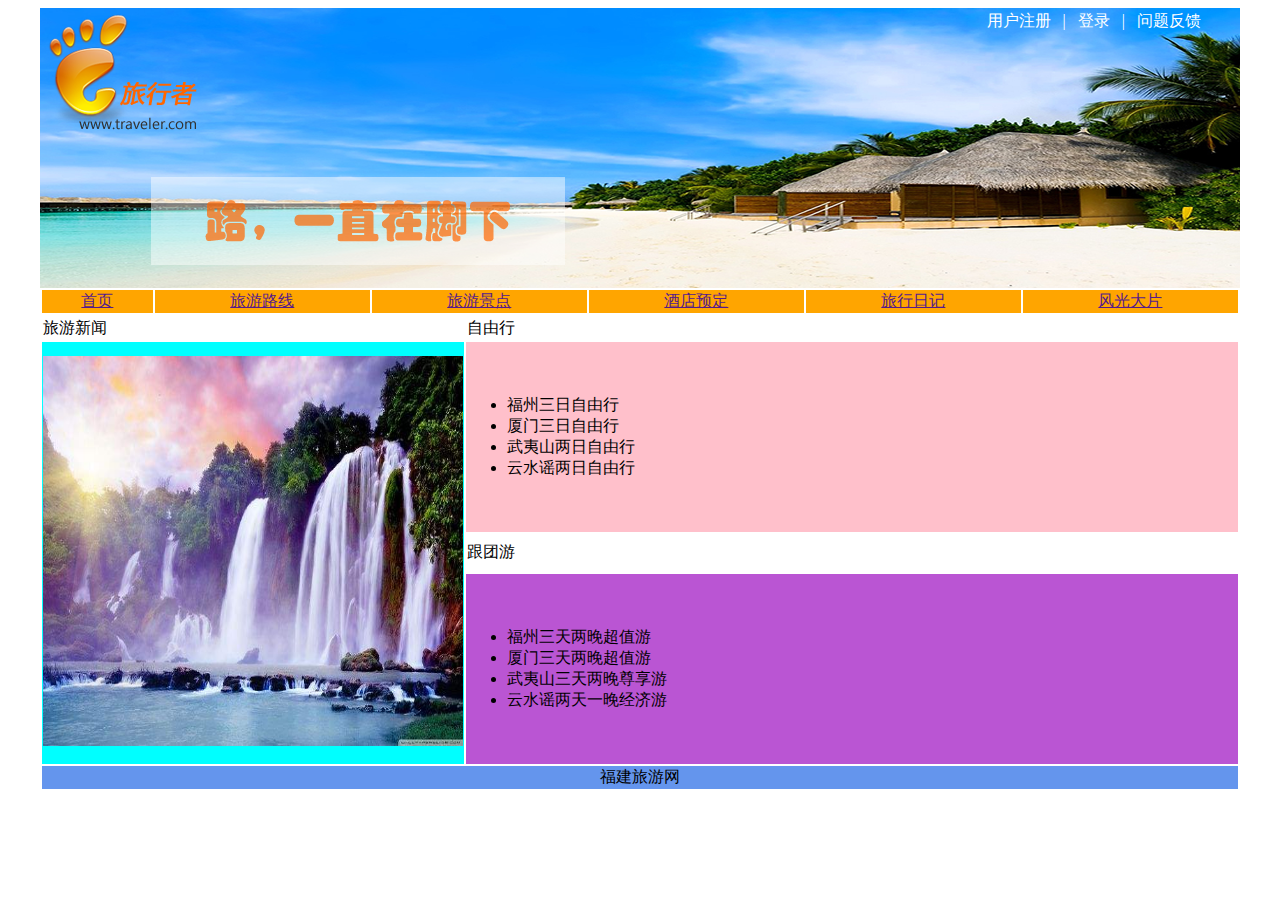
==== index.html @ 0f5e0745 "试一下" ====
<!DOCTYPE html>
<html>
	<head>
		<meta charset="utf-8" />
		<title></title>
	</head>
	<body>
		<table border="0" cellspacing="" cellpadding="" width="1200px" align="center" height="280px" background="img/beach.png">
			<tr>
				<td valign="top">
					<img src="img/logo.png">
				</td>
				<td valign="top" align="right"><font size="" color="white">用户注册&nbsp;&nbsp;&nbsp;|&nbsp;&nbsp;&nbsp;登录&nbsp;&nbsp;&nbsp;|&nbsp;&nbsp;&nbsp;问题反馈&nbsp;&nbsp;&nbsp;&nbsp;&nbsp;&nbsp;&nbsp;&nbsp;&nbsp;</font></td>
			</tr>
		</table>
		<table border="0" cellspacing="" cellpadding="" width="1200px" align="center">
			<tr align="center">
				<td bgcolor="orange"><a href="">首页</a></td>
				<td bgcolor="orange"><a href="">旅游路线</a></td>
				<td bgcolor="orange"><a href="">旅游景点</a></td>
				<td bgcolor="orange"><a href="">酒店预定</a></td>
				<td bgcolor="orange"><a href="">旅行日记</a></td>
				<td bgcolor="orange"><a href="">风光大片</a></td>
			</tr>
		</table>
		<table border="0" cellspacing="" cellpadding="" width="1200px" align="center">
			<tr>
				<td>旅游新闻</td>
				<td>自由行</td>
			</tr>
			<tr>
				<td rowspan="3" height="420" width="420" bgcolor="aqua"><img src="img/fgzp.jpg" width="420" height="390"></td>
				<td bgcolor="pink">
					<ul>
						<li>福州三日自由行</li>
						<li>厦门三日自由行</li>
						<li>武夷山两日自由行</li>
						<li>云水谣两日自由行</li>
					</ul>
				</td>
			</tr>
			<tr>
				<td>跟团游</td>
			</tr>
			<tr>
				<td bgcolor="mediumorchid">
					<ul>
						<li>福州三天两晚超值游</li>
						<li>厦门三天两晚超值游</li>
						<li>武夷山三天两晚尊享游</li>
						<li>云水谣两天一晚经济游</li>
					</ul>
				</td>
			</tr>
			<tr>
				<td colspan="2" align="center" bgcolor="cornflowerblue">福建旅游网</td>
			</tr>
		</table>
	</body>
</html>
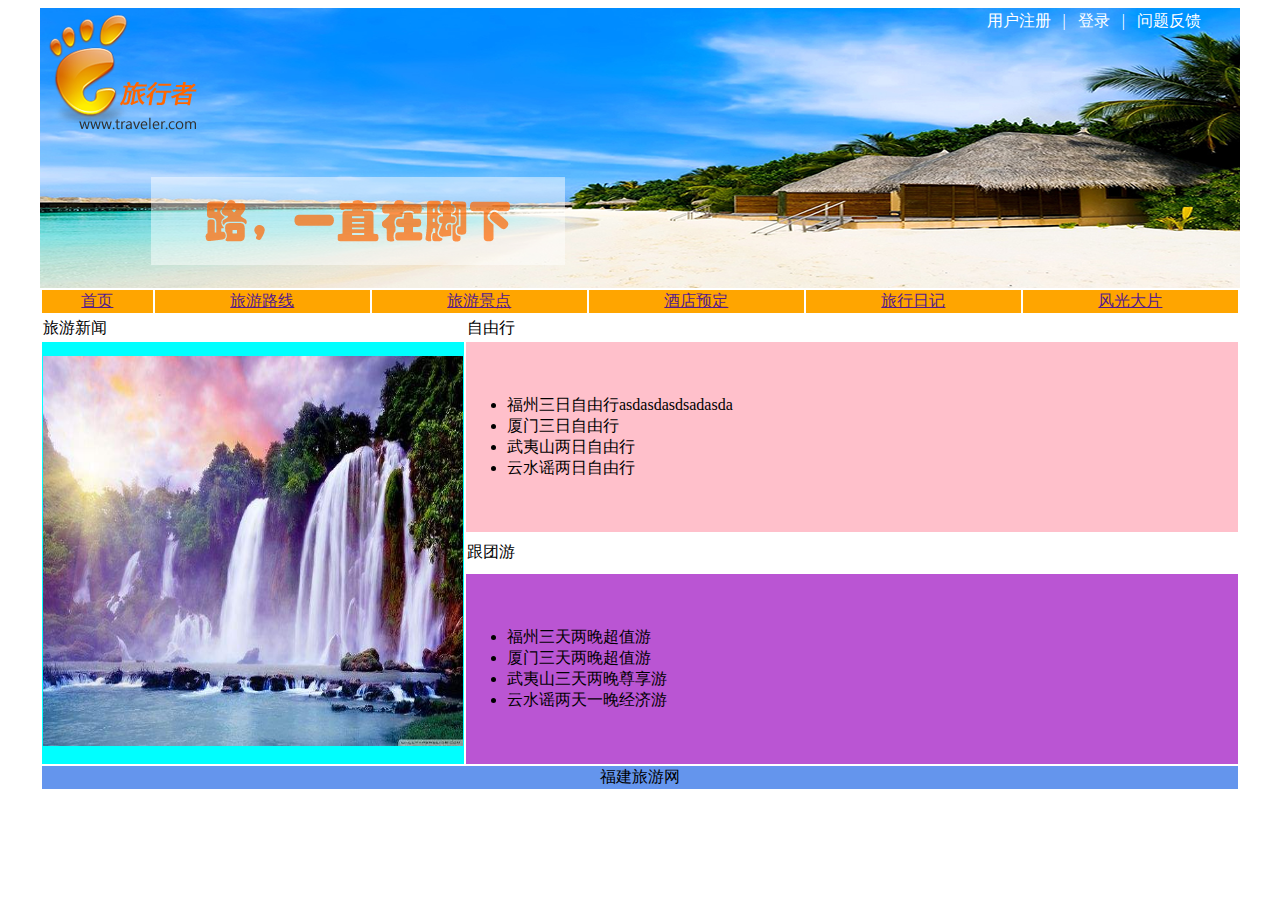
==== commit 9670670d: "Update index.html" ====
--- a/index.html
+++ b/index.html
@@ -32,7 +32,7 @@
 				<td rowspan="3" height="420" width="420" bgcolor="aqua"><img src="img/fgzp.jpg" width="420" height="390"></td>
 				<td bgcolor="pink">
 					<ul>
-						<li>福州三日自由行</li>
+						<li>福州三日自由行asdasdasdsadasda</li>
 						<li>厦门三日自由行</li>
 						<li>武夷山两日自由行</li>
 						<li>云水谣两日自由行</li>
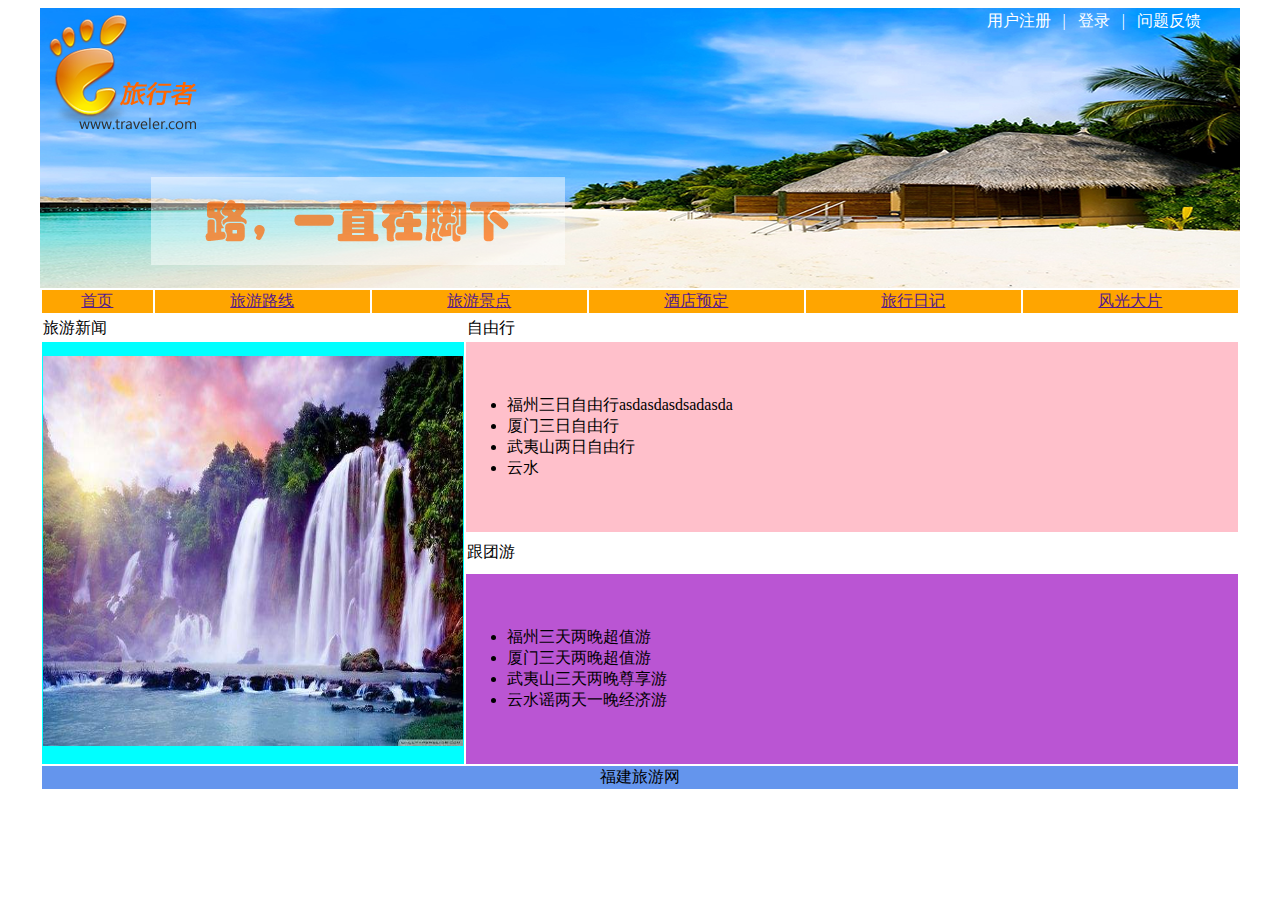
==== commit 12501ac3: "Update index.html" ====
--- a/index.html
+++ b/index.html
@@ -35,7 +35,7 @@
 						<li>福州三日自由行asdasdasdsadasda</li>
 						<li>厦门三日自由行</li>
 						<li>武夷山两日自由行</li>
-						<li>云水谣两日自由行</li>
+						<li>云水</li>
 					</ul>
 				</td>
 			</tr>
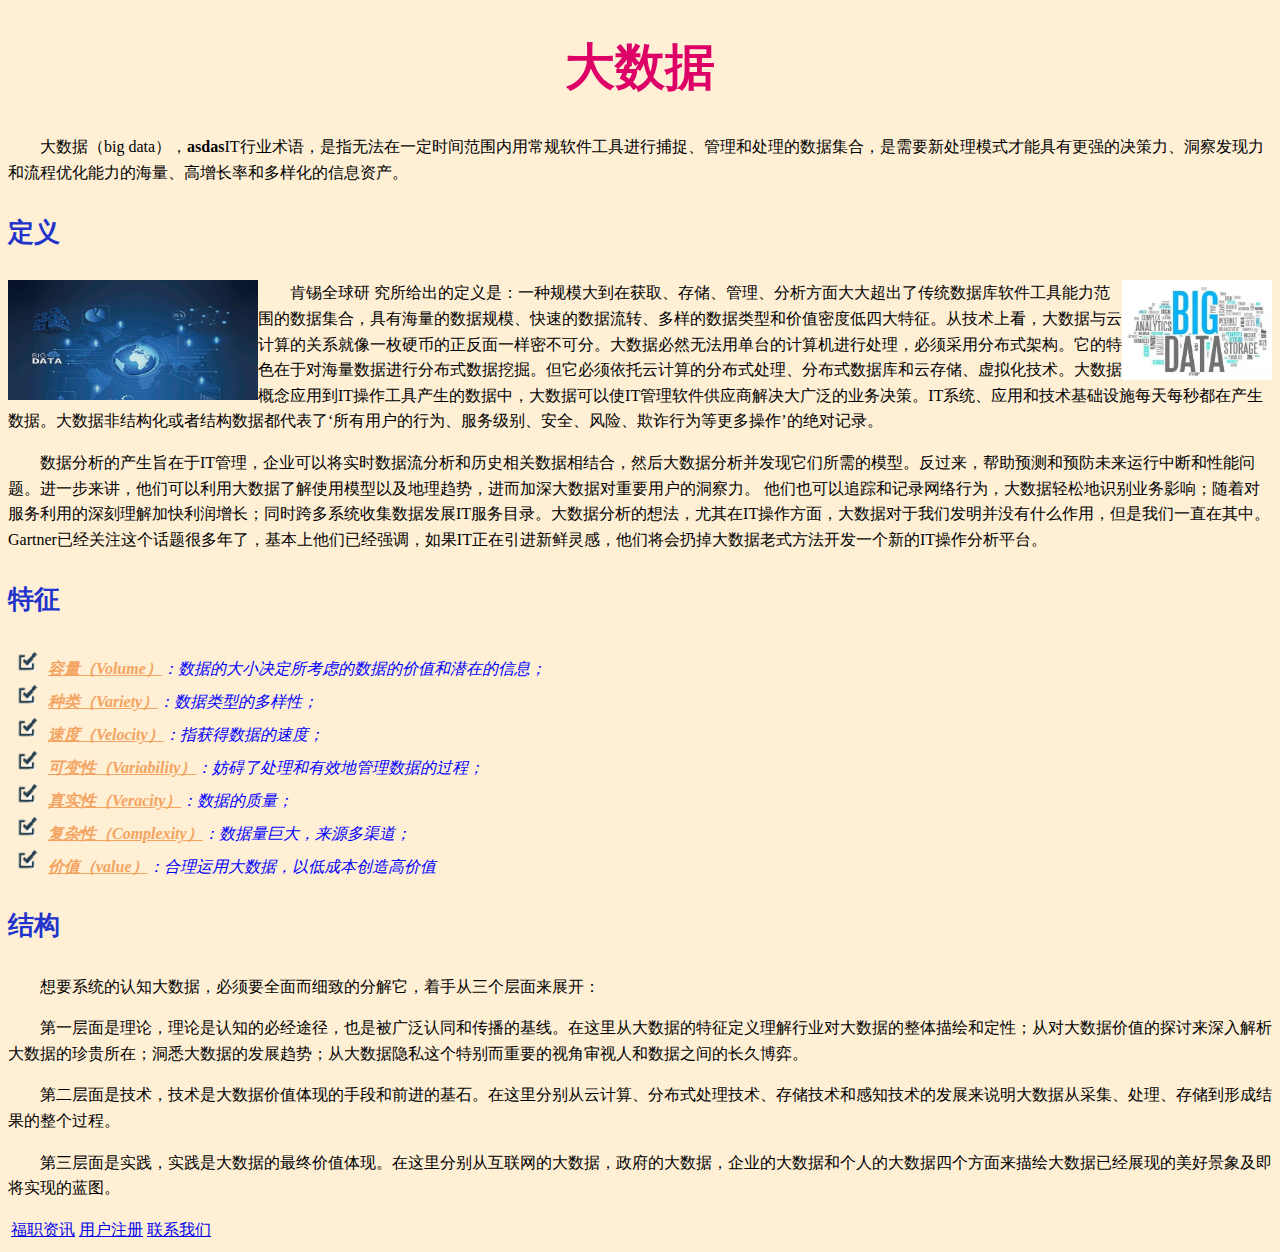
==== commit 5bc77f27: "新" ====
--- a/index.html
+++ b/index.html
@@ -3,58 +3,39 @@
 	<head>
 		<meta charset="utf-8" />
 		<title></title>
+		<link rel="stylesheet" type="text/css" href="css/t3.css"/>
+		<style type="text/css">
+			spen{color: sandybrown;font-weight: bold;text-decoration: underline;}
+		</style>
+		
 	</head>
 	<body>
-		<table border="0" cellspacing="" cellpadding="" width="1200px" align="center" height="280px" background="img/beach.png">
-			<tr>
-				<td valign="top">
-					<img src="img/logo.png">
-				</td>
-				<td valign="top" align="right"><font size="" color="white">用户注册&nbsp;&nbsp;&nbsp;|&nbsp;&nbsp;&nbsp;登录&nbsp;&nbsp;&nbsp;|&nbsp;&nbsp;&nbsp;问题反馈&nbsp;&nbsp;&nbsp;&nbsp;&nbsp;&nbsp;&nbsp;&nbsp;&nbsp;</font></td>
-			</tr>
-		</table>
-		<table border="0" cellspacing="" cellpadding="" width="1200px" align="center">
-			<tr align="center">
-				<td bgcolor="orange"><a href="">首页</a></td>
-				<td bgcolor="orange"><a href="">旅游路线</a></td>
-				<td bgcolor="orange"><a href="">旅游景点</a></td>
-				<td bgcolor="orange"><a href="">酒店预定</a></td>
-				<td bgcolor="orange"><a href="">旅行日记</a></td>
-				<td bgcolor="orange"><a href="">风光大片</a></td>
-			</tr>
-		</table>
-		<table border="0" cellspacing="" cellpadding="" width="1200px" align="center">
-			<tr>
-				<td>旅游新闻</td>
-				<td>自由行</td>
-			</tr>
-			<tr>
-				<td rowspan="3" height="420" width="420" bgcolor="aqua"><img src="img/fgzp.jpg" width="420" height="390"></td>
-				<td bgcolor="pink">
-					<ul>
-						<li>福州三日自由行asdasdasdsadasda</li>
-						<li>厦门三日自由行</li>
-						<li>武夷山两日自由行</li>
-						<li>云水</li>
-					</ul>
-				</td>
-			</tr>
-			<tr>
-				<td>跟团游</td>
-			</tr>
-			<tr>
-				<td bgcolor="mediumorchid">
-					<ul>
-						<li>福州三天两晚超值游</li>
-						<li>厦门三天两晚超值游</li>
-						<li>武夷山三天两晚尊享游</li>
-						<li>云水谣两天一晚经济游</li>
-					</ul>
-				</td>
-			</tr>
-			<tr>
-				<td colspan="2" align="center" bgcolor="cornflowerblue">福建旅游网</td>
-			</tr>
-		</table>
+		<h1>大数据</h1>
+		<p>大数据（big data），<strong>asdas</strong>IT行业术语，是指无法在一定时间范围内用常规软件工具进行捕捉、管理和处理的数据集合，是需要新处理模式才能具有更强的决策力、洞察发现力和流程优化能力的海量、高增长率和多样化的信息资产。</p>
+		<h2>定义</h2>
+		<p><img src="img/bd1.jpg" width="150px" height="100px" align="right"><img src="img/bd2.jpg" align="left" width="250px" height="120px">肯锡全球研  究所给出的定义是：一种规模大到在获取、存储、管理、分析方面大大超出了传统数据库软件工具能力范围的数据集合，具有海量的数据规模、快速的数据流转、多样的数据类型和价值密度低四大特征。从技术上看，大数据与云计算的关系就像一枚硬币的正反面一样密不可分。大数据必然无法用单台的计算机进行处理，必须采用分布式架构。它的特色在于对海量数据进行分布式数据挖掘。但它必须依托云计算的分布式处理、分布式数据库和云存储、虚拟化技术。大数据概念应用到IT操作工具产生的数据中，大数据可以使IT管理软件供应商解决大广泛的业务决策。IT系统、应用和技术基础设施每天每秒都在产生数据。大数据非结构化或者结构数据都代表了‘所有用户的行为、服务级别、安全、风险、欺诈行为等更多操作’的绝对记录。</p>
+		<p>数据分析的产生旨在于IT管理，企业可以将实时数据流分析和历史相关数据相结合，然后大数据分析并发现它们所需的模型。反过来，帮助预测和预防未来运行中断和性能问题。进一步来讲，他们可以利用大数据了解使用模型以及地理趋势，进而加深大数据对重要用户的洞察力。 他们也可以追踪和记录网络行为，大数据轻松地识别业务影响；随着对服务利用的深刻理解加快利润增长；同时跨多系统收集数据发展IT服务目录。大数据分析的想法，尤其在IT操作方面，大数据对于我们发明并没有什么作用，但是我们一直在其中。Gartner已经关注这个话题很多年了，基本上他们已经强调，如果IT正在引进新鲜灵感，他们将会扔掉大数据老式方法开发一个新的IT操作分析平台。</p>
+		<h2>特征</h2>
+		<ul>
+			<li><spen>容量（Volume）</spen>：数据的大小决定所考虑的数据的价值和潜在的信息；</li>
+			<li><spen>种类（Variety）</spen>：数据类型的多样性；</li>
+			<li><spen>速度（Velocity）</spen>：指获得数据的速度；</li>
+			<li><spen>可变性（Variability）</spen>：妨碍了处理和有效地管理数据的过程；</li>
+			<li><spen>真实性（Veracity）</spen>：数据的质量；</li>
+			<li><spen>复杂性（Complexity）</spen>：数据量巨大，来源多渠道；</li>
+			<li><spen>价值（value）</spen>：合理运用大数据，以低成本创造高价值</li>
+		</ul>
+		 <h2>结构</h2>
+		 <p>想要系统的认知大数据，必须要全面而细致的分解它，着手从三个层面来展开：</p>
+		 <p>第一层面是理论，理论是认知的必经途径，也是被广泛认同和传播的基线。在这里从大数据的特征定义理解行业对大数据的整体描绘和定性；从对大数据价值的探讨来深入解析大数据的珍贵所在；洞悉大数据的发展趋势；从大数据隐私这个特别而重要的视角审视人和数据之间的长久博弈。</p>
+		 <p>第二层面是技术，技术是大数据价值体现的手段和前进的基石。在这里分别从云计算、分布式处理技术、存储技术和感知技术的发展来说明大数据从采集、处理、存储到形成结果的整个过程。</p>
+		 <p>第三层面是实践，实践是大数据的最终价值体现。在这里分别从互联网的大数据，政府的大数据，企业的大数据和个人的大数据四个方面来描绘大数据已经展现的美好景象及即将实现的蓝图。</p>
+		 <table>
+			 <tr>
+			 	<td><a href="http://www.fvti.cn">福职资讯</a></td>
+			 	<td><a href="html/yhzc.html">用户注册</a></td>
+			 	<td><a href="mailto:st333@163.com">联系我们</a></td>
+			 </tr>
+		 </table>
 	</body>
 </html>
--- a/css/t3.css
+++ b/css/t3.css
@@ -0,0 +1,5 @@
+h1{text-align: center;font-family: 隶书;color: #dd0066;font-size: 50px;}
+h2{line-height: 2em;font-family: 黑体;color: #2233cc;font-size: 26px;}
+body{background-color: #ffefd5;}
+p{text-indent: 2em;line-height: 1.6em;}
+ul{list-style-image: url(../img/list1.png);font-family: 仿宋;color: blue;font-style: oblique;}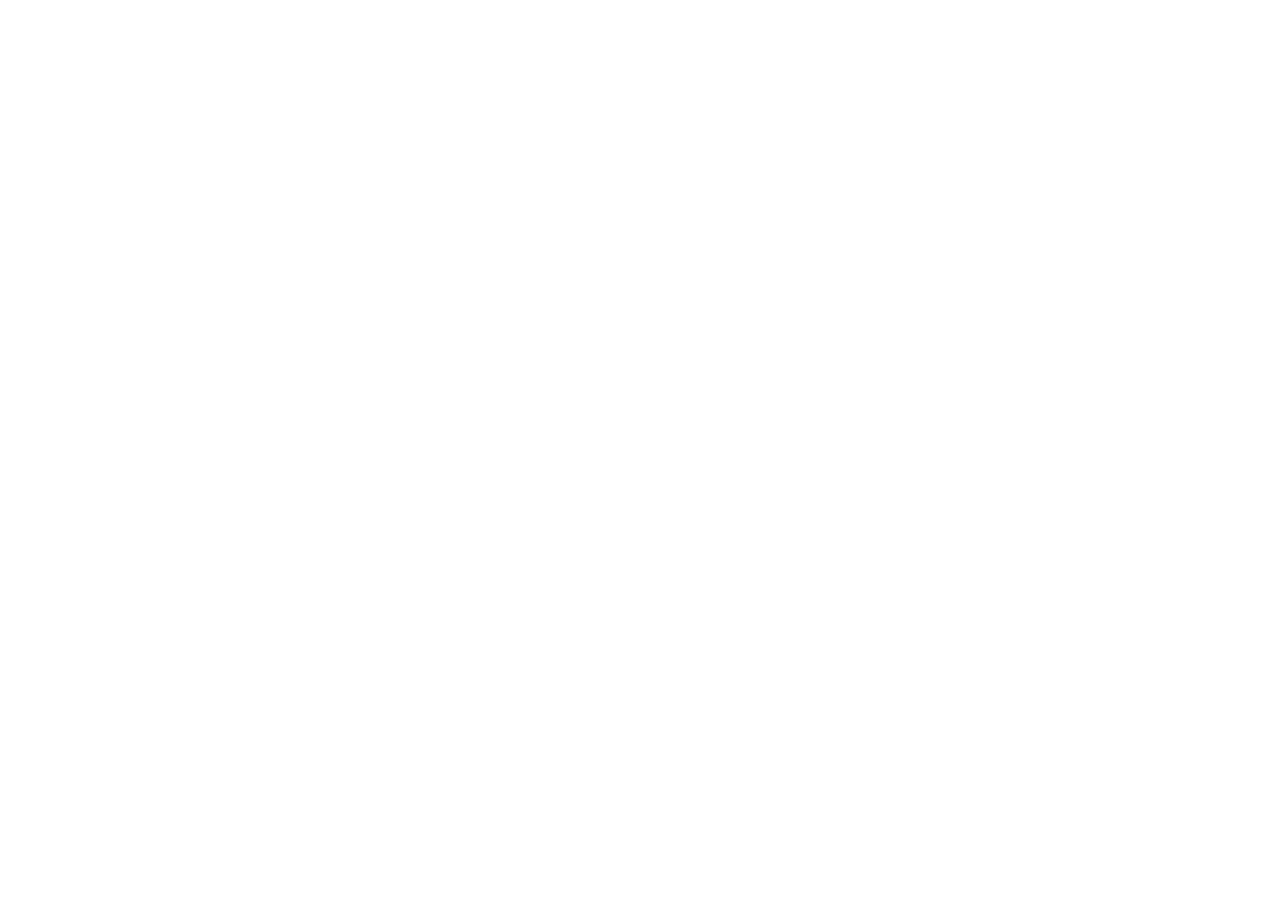
==== commit 808b5501: "励园" ====
--- a/index.html
+++ b/index.html
@@ -3,39 +3,10 @@
 	<head>
 		<meta charset="utf-8" />
 		<title></title>
-		<link rel="stylesheet" type="text/css" href="css/t3.css"/>
-		<style type="text/css">
-			spen{color: sandybrown;font-weight: bold;text-decoration: underline;}
-		</style>
-		
+		<link rel="stylesheet" type="text/css" href="css/beijing.css"/>
 	</head>
 	<body>
-		<h1>大数据</h1>
-		<p>大数据（big data），<strong>asdas</strong>IT行业术语，是指无法在一定时间范围内用常规软件工具进行捕捉、管理和处理的数据集合，是需要新处理模式才能具有更强的决策力、洞察发现力和流程优化能力的海量、高增长率和多样化的信息资产。</p>
-		<h2>定义</h2>
-		<p><img src="img/bd1.jpg" width="150px" height="100px" align="right"><img src="img/bd2.jpg" align="left" width="250px" height="120px">肯锡全球研  究所给出的定义是：一种规模大到在获取、存储、管理、分析方面大大超出了传统数据库软件工具能力范围的数据集合，具有海量的数据规模、快速的数据流转、多样的数据类型和价值密度低四大特征。从技术上看，大数据与云计算的关系就像一枚硬币的正反面一样密不可分。大数据必然无法用单台的计算机进行处理，必须采用分布式架构。它的特色在于对海量数据进行分布式数据挖掘。但它必须依托云计算的分布式处理、分布式数据库和云存储、虚拟化技术。大数据概念应用到IT操作工具产生的数据中，大数据可以使IT管理软件供应商解决大广泛的业务决策。IT系统、应用和技术基础设施每天每秒都在产生数据。大数据非结构化或者结构数据都代表了‘所有用户的行为、服务级别、安全、风险、欺诈行为等更多操作’的绝对记录。</p>
-		<p>数据分析的产生旨在于IT管理，企业可以将实时数据流分析和历史相关数据相结合，然后大数据分析并发现它们所需的模型。反过来，帮助预测和预防未来运行中断和性能问题。进一步来讲，他们可以利用大数据了解使用模型以及地理趋势，进而加深大数据对重要用户的洞察力。 他们也可以追踪和记录网络行为，大数据轻松地识别业务影响；随着对服务利用的深刻理解加快利润增长；同时跨多系统收集数据发展IT服务目录。大数据分析的想法，尤其在IT操作方面，大数据对于我们发明并没有什么作用，但是我们一直在其中。Gartner已经关注这个话题很多年了，基本上他们已经强调，如果IT正在引进新鲜灵感，他们将会扔掉大数据老式方法开发一个新的IT操作分析平台。</p>
-		<h2>特征</h2>
-		<ul>
-			<li><spen>容量（Volume）</spen>：数据的大小决定所考虑的数据的价值和潜在的信息；</li>
-			<li><spen>种类（Variety）</spen>：数据类型的多样性；</li>
-			<li><spen>速度（Velocity）</spen>：指获得数据的速度；</li>
-			<li><spen>可变性（Variability）</spen>：妨碍了处理和有效地管理数据的过程；</li>
-			<li><spen>真实性（Veracity）</spen>：数据的质量；</li>
-			<li><spen>复杂性（Complexity）</spen>：数据量巨大，来源多渠道；</li>
-			<li><spen>价值（value）</spen>：合理运用大数据，以低成本创造高价值</li>
-		</ul>
-		 <h2>结构</h2>
-		 <p>想要系统的认知大数据，必须要全面而细致的分解它，着手从三个层面来展开：</p>
-		 <p>第一层面是理论，理论是认知的必经途径，也是被广泛认同和传播的基线。在这里从大数据的特征定义理解行业对大数据的整体描绘和定性；从对大数据价值的探讨来深入解析大数据的珍贵所在；洞悉大数据的发展趋势；从大数据隐私这个特别而重要的视角审视人和数据之间的长久博弈。</p>
-		 <p>第二层面是技术，技术是大数据价值体现的手段和前进的基石。在这里分别从云计算、分布式处理技术、存储技术和感知技术的发展来说明大数据从采集、处理、存储到形成结果的整个过程。</p>
-		 <p>第三层面是实践，实践是大数据的最终价值体现。在这里分别从互联网的大数据，政府的大数据，企业的大数据和个人的大数据四个方面来描绘大数据已经展现的美好景象及即将实现的蓝图。</p>
-		 <table>
-			 <tr>
-			 	<td><a href="http://www.fvti.cn">福职资讯</a></td>
-			 	<td><a href="html/yhzc.html">用户注册</a></td>
-			 	<td><a href="mailto:st333@163.com">联系我们</a></td>
-			 </tr>
-		 </table>
+		<div class="jiemian">
+		</div>
 	</body>
 </html>
--- a/css/beijing.css
+++ b/css/beijing.css
@@ -0,0 +1,7 @@
+.jiemian{
+	background-image: url(../img/dengru.jpg);
+	
+	background-repeat: no-repeat;
+	
+	
+}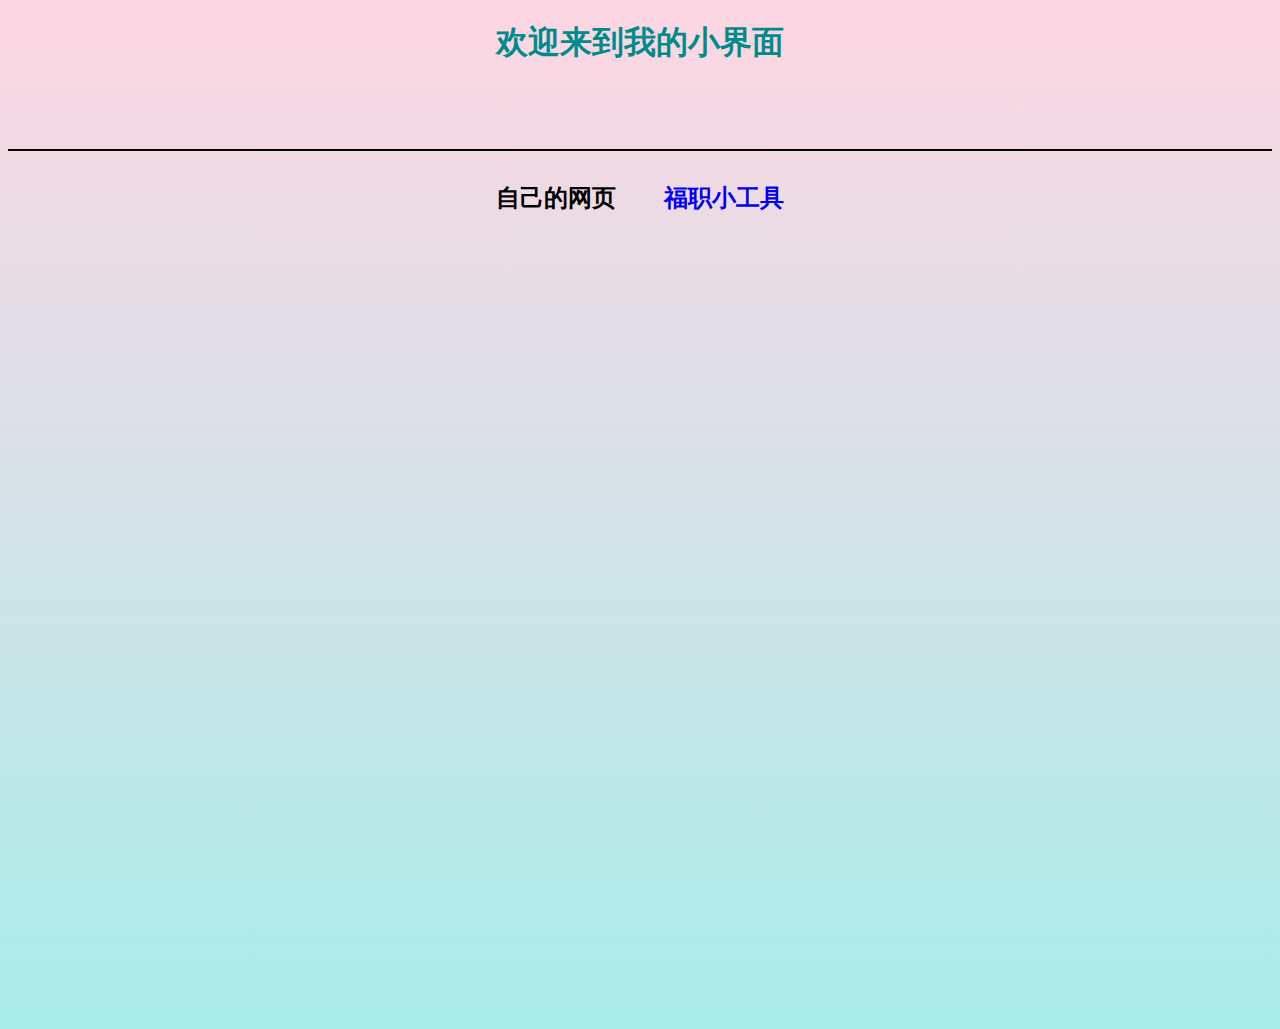
==== commit 92ac8d55: "新" ====
--- a/index.html
+++ b/index.html
@@ -3,10 +3,29 @@
 	<head>
 		<meta charset="utf-8" />
 		<title></title>
-		<link rel="stylesheet" type="text/css" href="css/beijing.css"/>
+		<style type="text/css">
+			body{background-image: linear-gradient(to top, #a8edea 0%, #fed6e3 100%);
+			background-repeat: no-repeat;
+			height: 62.5rem;
+			}
+			h1{
+				color: darkcyan;
+			}
+		</style>
 	</head>
 	<body>
-		<div class="jiemian">
-		</div>
+		<h1 align="center">欢迎来到我的小界面</h1>
+		<br>
+		<br>
+		<br>
+		<hr color="black">
+			<table align="center" border="0" cellspacing="" cellpadding="">
+			<tr>
+				<th><h2>自己的网页</h2></th>
+				<th>&nbsp;&nbsp;&nbsp;&nbsp;&nbsp;&nbsp;&nbsp;&nbsp;&nbsp;&nbsp;</th>
+				<th><h2 align="right"><a href="html/fuzhi.html" style="text-decoration: none;">福职小工具</a></h2></th>
+			</tr>
+			
+		</table>
 	</body>
 </html>
